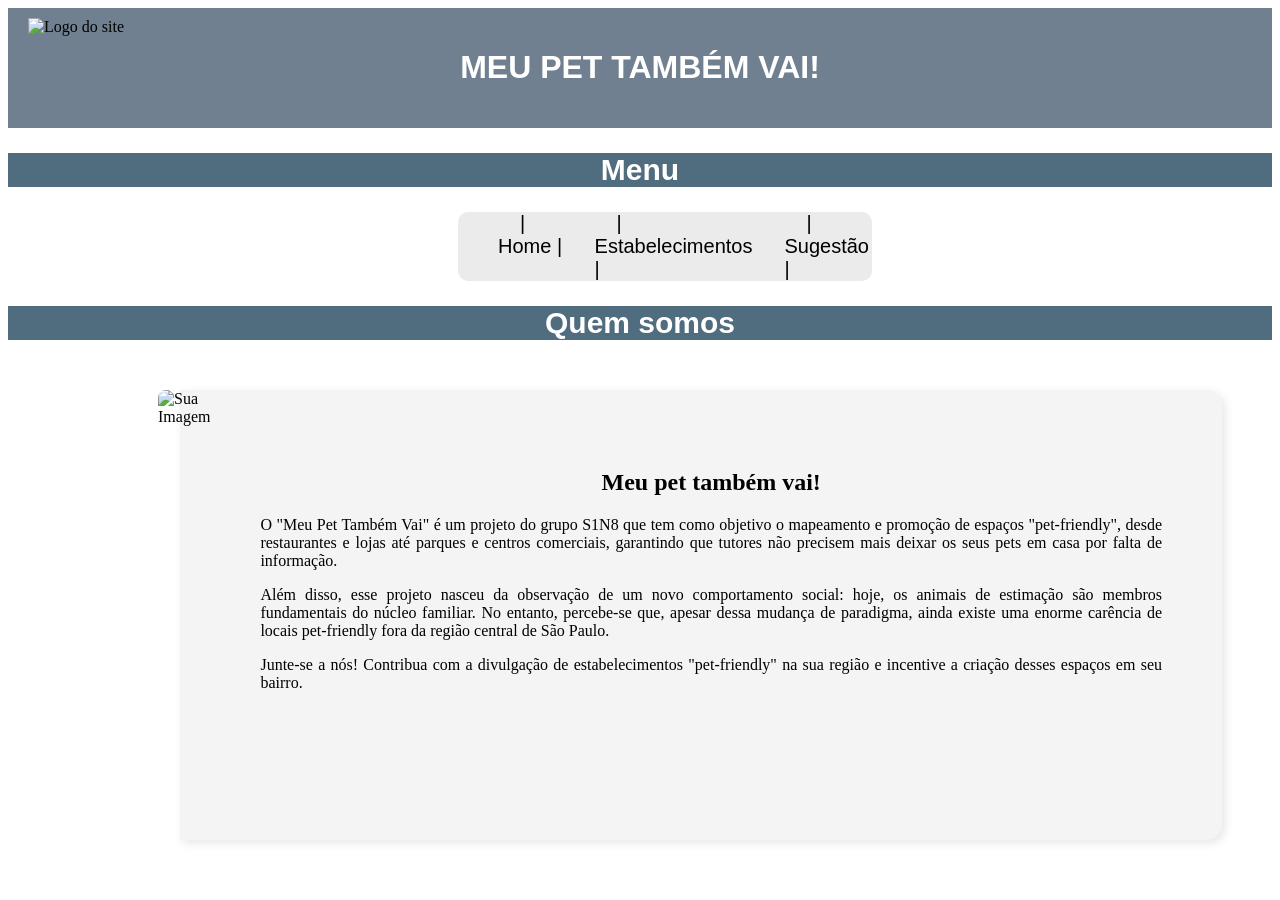
==== index.html @ 06fda81a "Add files via upload" ====
<!DOCTYPE html>
<html lang="pt-BR">
<head>
	<meta charset="UTF-8">
	<meta name="viewport" content="width=device-width, initial-scale=1.0">
	<title>Meu pet também vai!</title>
	<link rel="stylesheet" type="text/css" href="estilo.css">
	<link rel="icon" type="image/x-icon" href="https://i.postimg.cc/m2wCDkDV/logo.png">
</head>

<body>
	<header>
		<div class="logo">
        <img src="https://i.postimg.cc/m2wCDkDV/logo.png" alt="Logo do site" class="no-hover" style=" display: block; margin-left: 0; margin-right: auto; max-height: 100px;">
        </div>
		<h1 style="font-family: 'Segoe UI', sans-serif;"> MEU PET TAMBÉM VAI! </h1>
	</header>

	<div id="conteudo">
	<h2 style="text-align: center; color: #ffffff; font-size: 30px; background-color: #506c7f; font-family: 'Segoe UI', sans-serif;">Menu</h2>
			
	<ul style=" margin-left: 450px; margin-right: 400px;">
		<li><a href="#" class="link_menu"> |  Home  |</a></li>
		<li><a href="Estabelecimentos.html" class="link_menu"> |  Estabelecimentos   |</a></li>
		<li><a href="formulario.html" class="link_menu"> |  Sugestão   |</a></li>
	</ul>
	</div>

	<div>
		<h2 style="text-align: center; color: #ffffff; font-size: 30px; background-color: #506c7f; font-family: 'Segoe UI', sans-serif;">Quem somos</h2>
	</div>

<div class="container-expandido">
  <img src="https://i.postimg.cc/m2wCDkDV/logo.png" alt="Sua Imagem" class="imagem-base" style="box-shadow: none; cursor: default; transform: none; opacity: 1;">
  
  <div class="caixa-texto">
    <h2 style="text-align: center;">Meu pet também vai!</h2>
    <p style="text-align: justify;">O "Meu Pet Também Vai" é um projeto do grupo S1N8 que tem como objetivo o mapeamento e promoção de espaços "pet-friendly", desde restaurantes e lojas até parques e centros comerciais, garantindo que tutores não precisem mais deixar os seus pets em casa por falta de informação.</p>
    <p style="text-align: justify;"> Além disso, esse projeto nasceu da observação de um novo comportamento social: hoje, os animais de estimação são membros fundamentais do núcleo familiar. No entanto, percebe-se que, apesar dessa mudança de paradigma, ainda existe uma enorme carência de locais pet-friendly fora da região central de São Paulo.</p>
    <p style="text-align: justify;"> Junte-se a nós! Contribua com a divulgação de estabelecimentos "pet-friendly" na sua região e incentive a criação desses espaços em seu bairro. </p> 
  </div>
</div>

<style>
  .container-expandido {
    display: flex; /* Alinha imagem e texto lado a lado */
    align-items: center; /* Centraliza verticalmente */
    max-width: 1300px;
    margin: 50px;
  }

  .imagem-base {
    width: auto;
    height: 450px;
    z-index: 2; /* Garante que a imagem fique sobreposta se necessário */
    border-radius: 8px;
    box-shadow: 5px 5px 15px rgba(0,0,0,0.2);
    margin-left: 100px;
  }

  .caixa-texto {
    background-color: #f4f4f4; /* Cor do "background" que sai da imagem */
    padding: 60px 60px 60px 80px; /* Mais padding na esquerda para afastar o texto da imagem */
    margin-left: -30px; /* O truque: margem negativa faz a caixa entrar atrás da imagem */
    border-radius: 0 15px 15px 0; /* Arredonda apenas os cantos da direita */
    z-index: 1; /* Fica atrás da imagem */
    box-shadow: 3px 3px 10px rgba(0,0,0,0.1);
    height: 330px;
  }
</style>


</body>
</html>
---- estilo.css ----
header {
    display: flex;
    align-items: center;
    justify-content: center;
    background-color: slategray;
    padding: 20px;
    position: relative;
}

header .logo {
    position: absolute;
    left: 20px;
}

header .logo img {
    height: 100px;
}

header h1 {
    color: white;
    font-size: 2rem;
    text-align: center;
    font-family: Arial, sans-serif;
}

#conteudo ul {
	list-style-type: none;
	margin: 0;
	padding: 1;
	width: auto;
    height: 25;
    display: flex;
    gap: 30px;
	background-color: #ebebeb;
	border-radius: 10px;
}

#conteudo li a {
	display: inline;
	color: #000;
    padding: 2px 2px;
    margin-left: 20px;
	text-decoration: none;
	border-radius: 10px;
}

li a:hover {
	background-color: #b2b2b2;
	color: white;
    border-radius: auto;
}

.link_menu {
	font-size: 20px;
	font-family: 'Verdana', sans-serif;
}

#conteudo img {
	margin-left: 20px;
    transition: transform 0.3s, box-shadow 0.3s;
    }

    img:hover {
      transform: scale(1.1); /* aumenta a imagem */
      box-shadow: 0 0 20px rgba(0, 0, 0, 0.5); /* adiciona sombra */
    }

html {
  scroll-behavior: smooth;
}


/* Classe para "resetar" a imagem específica */
.no-hover:hover {
  opacity: 1 !important;
  transform: none !important;
  cursor: default;
  box-shadow: none;
}

/* Layout da Galeria */
.image-gallery {
  display: flex;
  justify-content: space-around;
  gap: 20px;
  padding: 20px;
}

.card img {
  width: 100%;
  max-width: 300px;
  cursor: pointer;
  transition: transform 0.3s;
}

.card img:hover {
  transform: scale(1.05);
}

/* Estilo do Modal (Escondido por padrão) */
.modal {
  display: none; 
  position: fixed;
  z-index: 1000;
  left: 0;
  top: 0;
  width: 100%;
  height: 100%;
  background-color: rgba(0,0,0,0.7);
}

.modal-content {
  background-color: white;
  margin: 15% auto;
  padding: 20px;
  width: 50%;
  border-radius: 8px;
  position: relative;
}

.close {
  position: absolute;
  right: 20px;
  top: 10px;
  font-size: 28px;
  cursor: pointer;
}
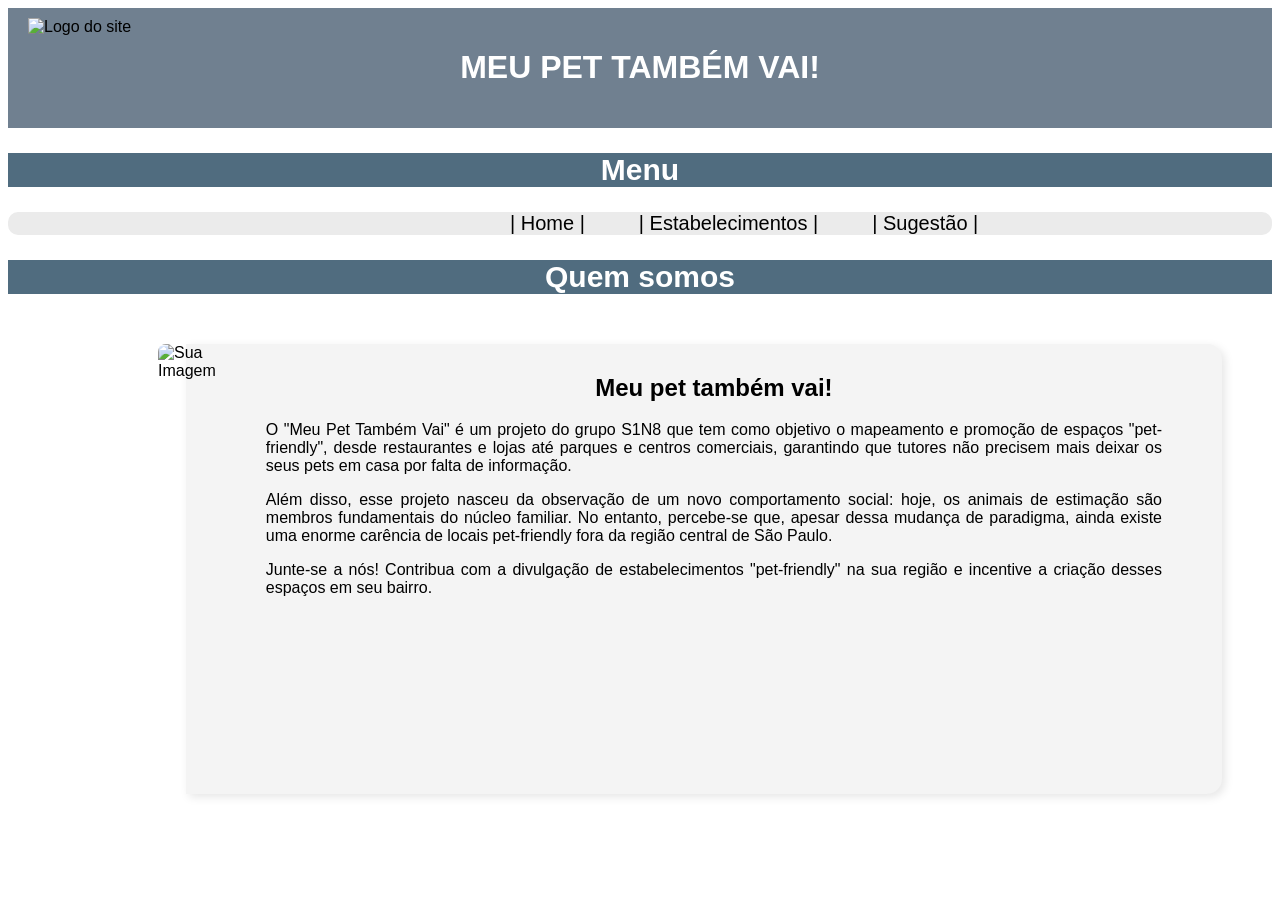
==== commit d9e47c2d: "Update index.html" ====
--- a/index.html
+++ b/index.html
@@ -11,7 +11,7 @@
 <body>
 	<header>
 		<div class="logo">
-        <img src="https://i.postimg.cc/m2wCDkDV/logo.png" alt="Logo do site" class="no-hover" style=" display: block; margin-left: 0; margin-right: auto; max-height: 100px;">
+        <img src="https://i.postimg.cc/m2wCDkDV/logo.png" alt="Logo do site" class="no-hover" style=" display: block; margin-left: 0; margin-right: auto; max-height: 10%; width: auto;">
         </div>
 		<h1 style="font-family: 'Segoe UI', sans-serif;"> MEU PET TAMBÉM VAI! </h1>
 	</header>
@@ -19,7 +19,7 @@
 	<div id="conteudo">
 	<h2 style="text-align: center; color: #ffffff; font-size: 30px; background-color: #506c7f; font-family: 'Segoe UI', sans-serif;">Menu</h2>
 			
-	<ul style=" margin-left: 450px; margin-right: 400px;">
+	<ul class="menu_principal">
 		<li><a href="#" class="link_menu"> |  Home  |</a></li>
 		<li><a href="Estabelecimentos.html" class="link_menu"> |  Estabelecimentos   |</a></li>
 		<li><a href="formulario.html" class="link_menu"> |  Sugestão   |</a></li>
@@ -71,4 +71,8 @@
 
 
 </body>
-</html>+</html>
+
+
+</body>
+</html>
--- a/estilo.css
+++ b/estilo.css
@@ -5,6 +5,7 @@
     background-color: slategray;
     padding: 20px;
     position: relative;
+    width: auto;
 }
 
 header .logo {
@@ -23,14 +24,20 @@
     font-family: Arial, sans-serif;
 }
 
+.menu_principal{
+  margin-left: 450px;
+  margin-right: 400px;
+  padding-inline-start: 480px;
+}
+
 #conteudo ul {
 	list-style-type: none;
 	margin: 0;
 	padding: 1;
 	width: auto;
-    height: 25;
-    display: flex;
-    gap: 30px;
+  height: 25;
+  display: flex;
+  gap: 30px;
 	background-color: #ebebeb;
 	border-radius: 10px;
 }
@@ -38,8 +45,8 @@
 #conteudo li a {
 	display: inline;
 	color: #000;
-    padding: 2px 2px;
-    margin-left: 20px;
+  padding: 2px 2px;
+  margin-left: 20px;
 	text-decoration: none;
 	border-radius: 10px;
 }
@@ -50,6 +57,13 @@
     border-radius: auto;
 }
 
+.slide img{
+  width: auto;
+  height: 60%;
+  margin-left: 150px;
+  border-radius: 8px;
+}
+
 .link_menu {
 	font-size: 20px;
 	font-family: 'Verdana', sans-serif;
@@ -69,6 +83,16 @@
   scroll-behavior: smooth;
 }
 
+  #secao2 h2 {
+    text-align: center;
+    color: #ffffff;
+    font-size: 30px;
+    background-color: #506c7f;
+  }
+
+  .caixa-texto h2{
+    margin-top: -30px;
+  }
 
 /* Classe para "resetar" a imagem específica */
 .no-hover:hover {
@@ -124,4 +148,208 @@
   top: 10px;
   font-size: 28px;
   cursor: pointer;
-}+}
+
+    html {
+        scroll-behavior: smooth;
+    }
+
+    body {
+        font-family: 'Segoe UI', sans-serif;
+        margin: 0;
+        padding: 8px;
+        background-color: #ffffff;
+    }
+
+    /* Container dos 4 botões principais */
+    .menu-central {
+        display: flex;
+        justify-content: center;
+        gap: 15px;
+        margin: 70px 0; /* Espaço grande para testar o scroll */
+    }
+
+    .botao-principal {
+        padding: 15px 30px;
+        background-color: green;
+        color: white;
+        text-decoration: none;
+        border-radius: 5px;
+        font-weight: bold;
+    }
+
+    .botao-principal:hover {
+        background-color: #2c3e50;
+
+    }
+
+    /* Botão de voltar dentro de cada setor */
+    .botao-voltar {
+        display: inline-block;
+        margin-top: 20px;
+        padding: 8px 15px;
+        background-color: #e74c3c;
+        color: white;
+        text-decoration: none;
+        border-radius: 4px;
+        font-size: 0.9em;
+    }
+
+    .botao-voltar:hover {
+        background-color: #c0392b;
+    }
+
+#setor1 {
+  height: 720px;
+  margin-bottom: 50px;
+  padding: 20px 20px;
+  border-top: 2px solid #506c7f;
+  border-left: 2px solid #506c7f;
+  border-bottom: 2px solid #506c7f;
+  border-right: 2px solid #506c7f;
+  background-color: #ffffff;"
+}
+
+#setor2 {
+  height: 720px;
+  margin-bottom: 50px;
+  padding: 20px 20px;
+  border-top: 2px solid #506c7f;
+  border-left: 2px solid #506c7f;
+  border-bottom: 2px solid #506c7f;
+  border-right: 2px solid #506c7f;
+  background-color: #ffffff;"
+}
+
+#setor3 {
+  height: 720px;
+  margin-bottom: 50px;
+  padding: 20px 20px;
+  border-top: 2px solid #506c7f;
+  border-left: 2px solid #506c7f;
+  border-bottom: 2px solid #506c7f;
+  border-right: 2px solid #506c7f;
+  background-color: #ffffff;"
+}
+
+#setor4 {
+  height: 720px;
+  margin-bottom: 50px;
+  padding: 20px 20px;
+  border-top: 2px solid #506c7f;
+  border-left: 2px solid #506c7f;
+  border-bottom: 2px solid #506c7f;
+  border-right: 2px solid #506c7f;
+  background-color: #ffffff;"
+}
+
+
+/* Para dispositivos móveis */
+
+@media screen and (max-width: 1020px) {
+ .container-expandido {
+  flex-direction: column-reverse;
+  margin: 0;
+  max-width: 20%;
+  height: 280;
+ }
+
+ .container-expandido img{
+  height: auto;
+  width: 360px;
+  margin-left: 0;
+  margin-top: -110px;
+ }
+
+ .caixa-texto{
+  height: auto;
+  font-size: 11px;
+  margin: -30px;
+  width: 80%;
+ }
+
+ .caixa-texto p, h2 {
+  margin-left: -50px;
+  margin-right: -30px;
+ }
+   
+  .logo, .link_menu{
+        display: none;
+        margin-left: 0;
+        margin-right: 0;
+    }
+
+  #conteudo ul {
+  border-style: none;
+  margin-left: 0;
+  margin-right: 0;
+  box-sizing: border-box;
+  width: 100%;
+  flex-wrap: wrap;
+  justify-content: center;
+  padding-inline-start: 0;
+  }
+
+  #conteudo il a {
+  margin-left: 0;
+  }
+
+  .slideshow-container{
+    margin: 0;
+  }
+
+  .slide {
+    align-content: center;
+    margin-left: -100px;
+  }
+
+  #contato h2 {
+    color: #ff5500;
+    font-size: 24px;
+    text-align: center;
+  }
+
+  #secao2 h2 {
+  text-align: center;
+  color: #ffffff;
+  font-size: 17px;
+  background-color: #506c7f;
+  }
+
+  .botao-principal {
+   padding: 10px 10px 10px 10px;
+   width: 80px;
+  }
+
+  .menu-central{
+    gap: 12px;
+    margin-left: 0;
+  }
+
+  #setor1 h2, #setor2 h2, #setor3 h2, #setor4 h2 {
+  top: -18px;
+  left: 20px;
+  padding: 0 10px;
+  margin: 0;
+  font-size: 24px;
+  }
+
+  #setor1, #setor2, #setor3, #setor4{
+    height: auto;
+  }
+
+  .image-gallery{
+    gap: 35px;
+
+  }
+
+  .card img {
+    width: 100px;
+    height: 168px;
+    margin-left: -20px;
+  }
+
+  .modal-content{
+    margin: 70% auto;
+  }
+}
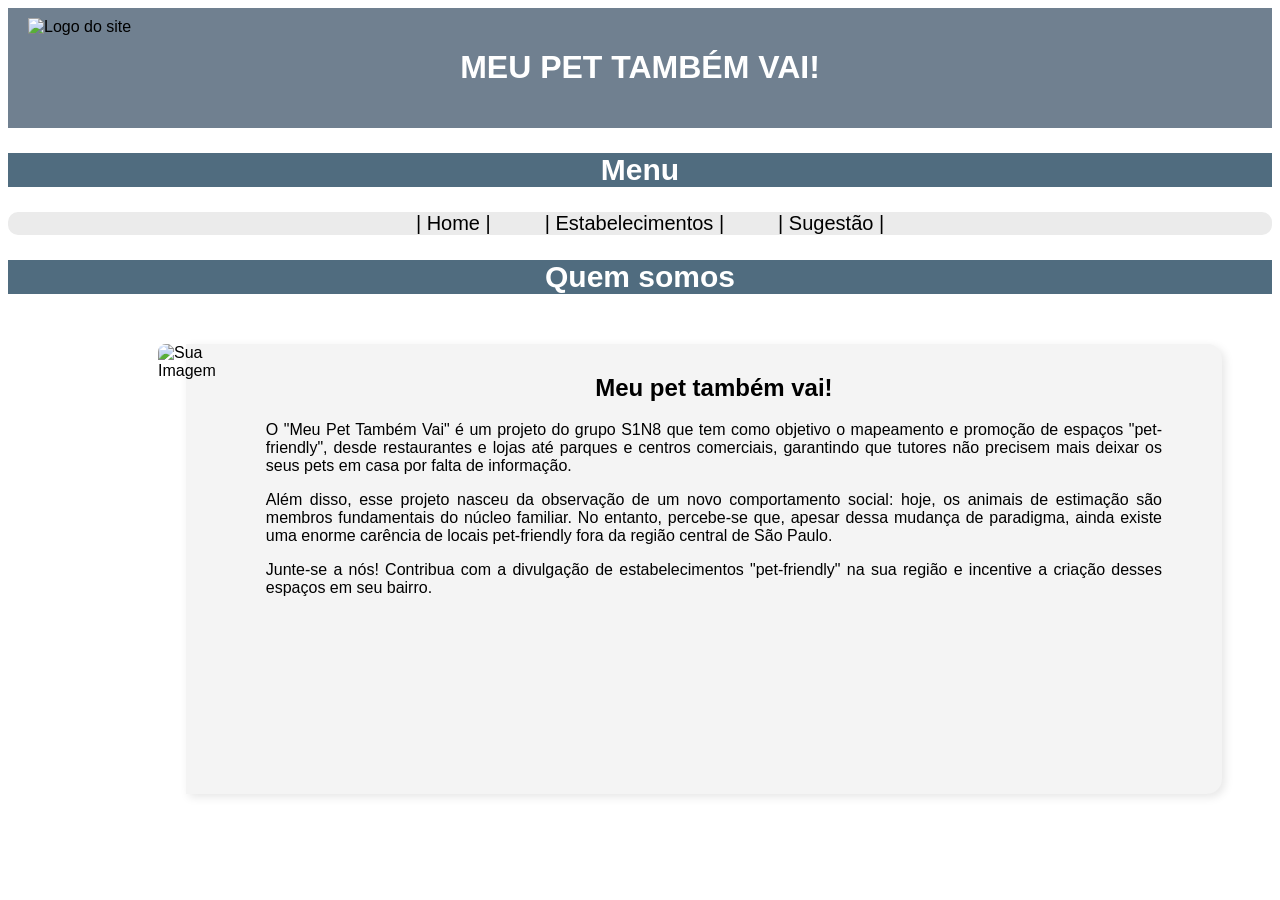
==== commit 04d06b23: "Update index.html" ====
--- a/index.html
+++ b/index.html
@@ -17,7 +17,7 @@
 	</header>
 
 	<div id="conteudo">
-	<h2 style="text-align: center; color: #ffffff; font-size: 30px; background-color: #506c7f; font-family: 'Segoe UI', sans-serif;">Menu</h2>
+	<h2 style="text-align: center; color: #ffffff; font-size: 30px; background-color: #506c7f; font-family: 'Segoe UI', sans-serif; margin-left: 0; margin-right: 0;">Menu</h2>
 			
 	<ul class="menu_principal">
 		<li><a href="#" class="link_menu"> |  Home  |</a></li>
@@ -27,7 +27,7 @@
 	</div>
 
 	<div>
-		<h2 style="text-align: center; color: #ffffff; font-size: 30px; background-color: #506c7f; font-family: 'Segoe UI', sans-serif;">Quem somos</h2>
+		<h2 style="text-align: center; color: #ffffff; font-size: 30px; background-color: #506c7f; font-family: 'Segoe UI', sans-serif; margin-left: 0; margin-right: 0;">Quem somos</h2>
 	</div>
 
 <div class="container-expandido">
--- a/estilo.css
+++ b/estilo.css
@@ -25,9 +25,10 @@
 }
 
 .menu_principal{
-  margin-left: 450px;
-  margin-right: 400px;
-  padding-inline-start: 480px;
+  max-width: auto;
+  margin-inline: auto;
+  padding-inline: 20px;
+  justify-content: center;
 }
 
 #conteudo ul {
@@ -59,8 +60,7 @@
 
 .slide img{
   width: auto;
-  height: 60%;
-  margin-left: 150px;
+  margin-left: 140px;
   border-radius: 8px;
 }
 
@@ -278,7 +278,17 @@
         margin-left: 0;
         margin-right: 0;
     }
-
+	
+  .menu_principal{
+  align-items: center;
+  gap: 20px;
+  width: 100%;
+  box-sizing: border-box;
+  flex-direction: column;
+  flex-wrap: wrap;
+  text-align: center;
+  }
+	
   #conteudo ul {
   border-style: none;
   margin-left: 0;
@@ -314,6 +324,7 @@
   color: #ffffff;
   font-size: 17px;
   background-color: #506c7f;
+  max-width: auto;
   }
 
   .botao-principal {
